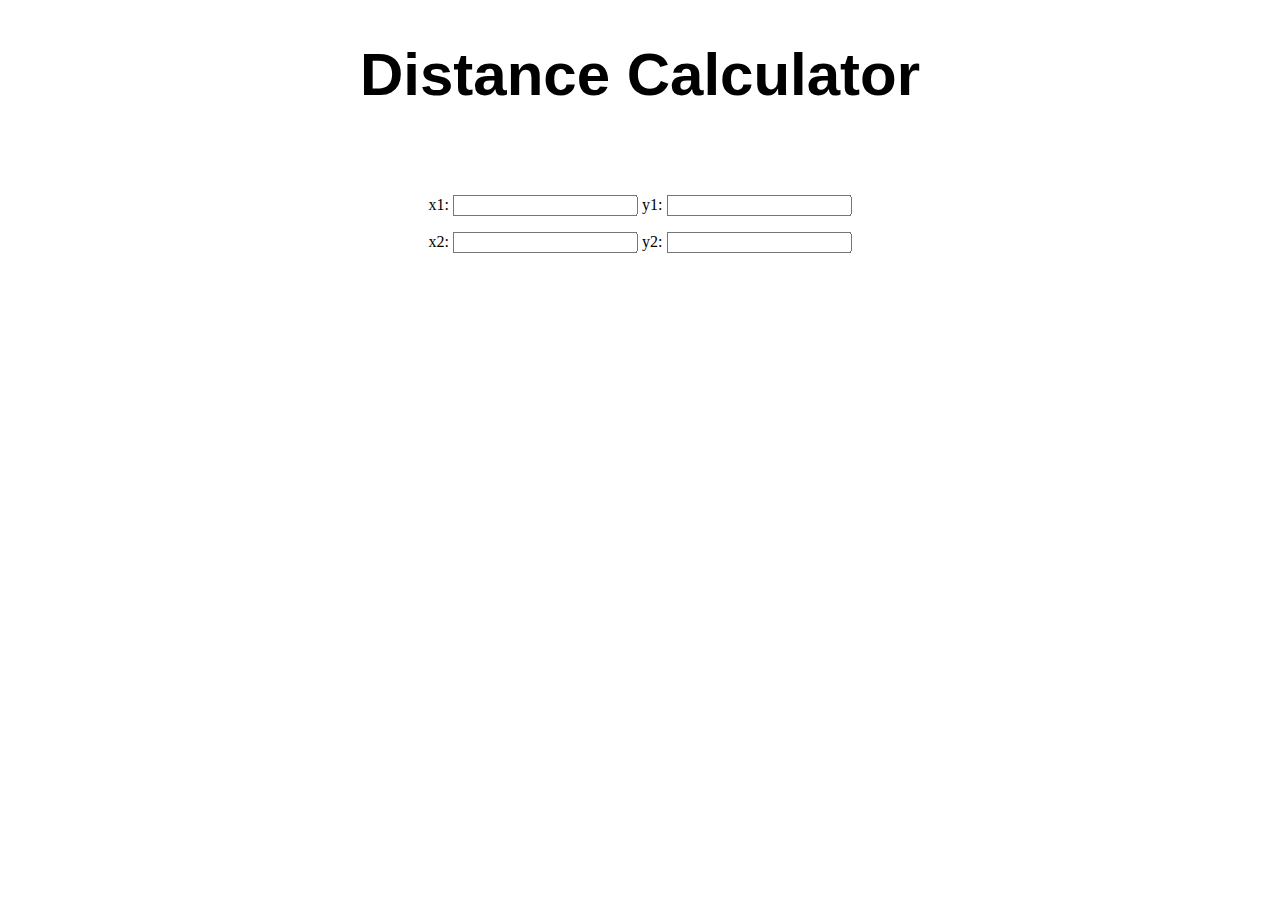
==== distance.html @ 12c9f60f "Added Distance Page" ====
<!DOCTYPE html>

<html lang="en">

<head>
 <meta charset="utf-8">
 <meta name="viewport" content="width=device-width, initial-scale=1.0">
 <link rel="stylesheet" href="style.css">
 <title>Distance</title>
</head>

<body>
	<h1>Distance Calculator</h1>
	<div class="container">
		<div class="center">
			<p>
				x1: <input type="text"  name="x1" id="x1" />
				y1: <input type="text"  name="y1" id="y1" />
			</p>
			<p>
				x2: <input type="text"  name="x2" id="x2" />
				y2: <input type="text"  name="y2" id="y2" />
			</p>
		</div>
	</div>
</body>

</html>
---- style.css ----
h1 {
  color: black;
  text-align: center;
  font-family: arial;
	font-size: 60px;
}

.container{
	height: 150px;
	position: relative;
}

.center{
	margin: 0;
	position: absolute;
	top: 50%;
	left: 50%;
	-ms-transform:translate(-50%,-50%);
	transform:translate(-50%,-50%);
}

.button1{
	color: white;
	padding: 30px;
	margin: 10px;
	background-color: grey;
}
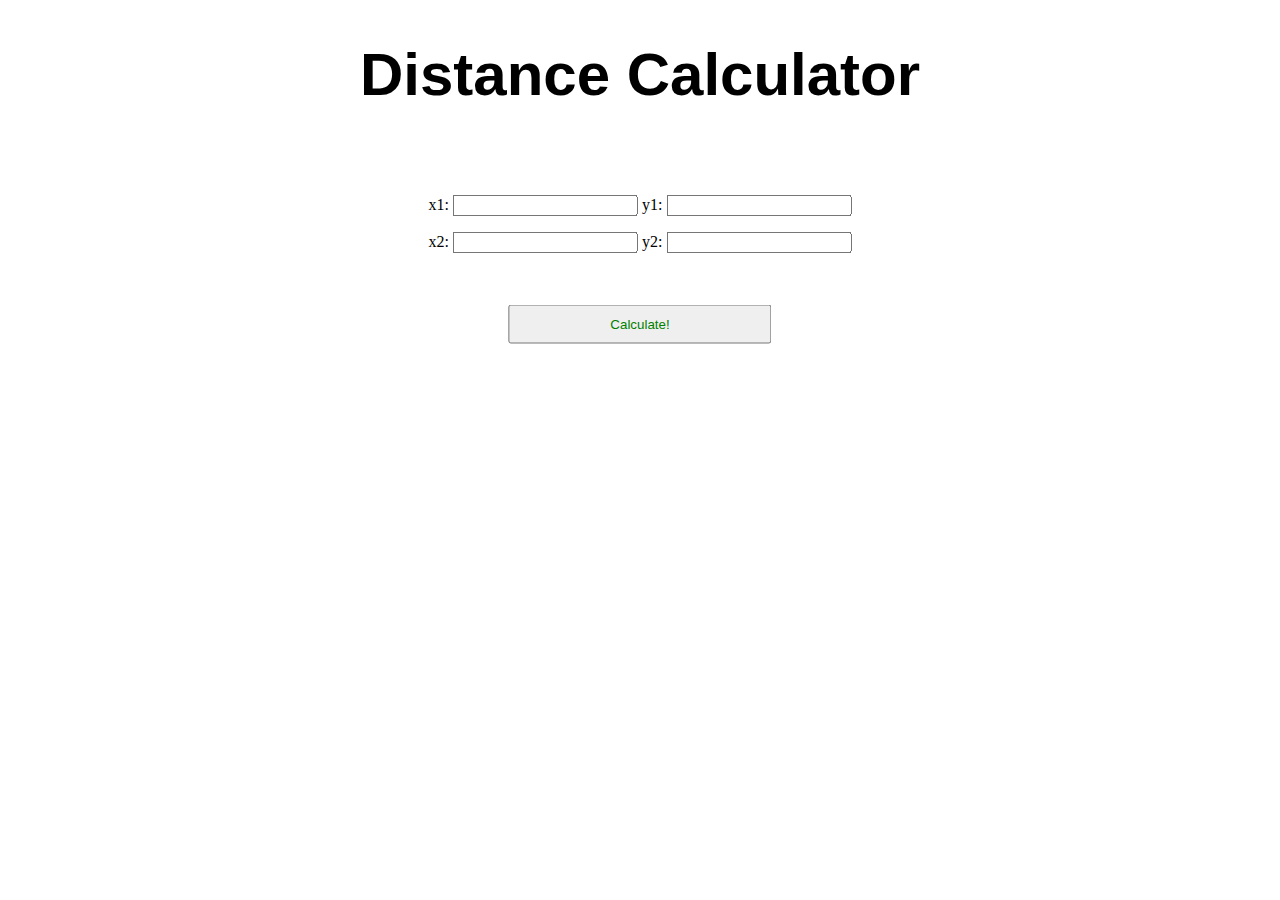
==== commit 80481935: "Added Sample Function" ====
--- a/distance.html
+++ b/distance.html
@@ -6,21 +6,34 @@
  <meta charset="utf-8">
  <meta name="viewport" content="width=device-width, initial-scale=1.0">
  <link rel="stylesheet" href="style.css">
+ <script src="script.js"></script>
  <title>Distance</title>
 </head>
 
 <body>
 	<h1>Distance Calculator</h1>
-	<div class="container">
+	<div class="container1">
 		<div class="center">
-			<p>
-				x1: <input type="text"  name="x1" id="x1" />
-				y1: <input type="text"  name="y1" id="y1" />
-			</p>
-			<p>
-				x2: <input type="text"  name="x2" id="x2" />
-				y2: <input type="text"  name="y2" id="y2" />
-			</p>
+			<form action="" id="distance-form">
+				<p>
+					x1: <input type="number"  name="x1" id="x1" />
+					y1: <input type="number"  name="y1" id="y1" />
+				</p>
+				<p>
+					x2: <input type="number"  name="x2" id="x2" />
+					y2: <input type="number"  name="y2" id="y2" />
+				</p>
+			</form>
+		</div>
+	</div>
+	<div class="container2">
+		<div class="center">
+			<button class="button2" onclick="distance()">Calculate!</button>
+		</div>
+	</div>
+	<div class="container3">
+		<div class="center">
+			<div id="ans"></div>
 		</div>
 	</div>
 </body>
--- a/style.css
+++ b/style.css
@@ -1,12 +1,22 @@
-h1 {
+h1{
   color: black;
   text-align: center;
   font-family: arial;
 	font-size: 60px;
 }
 
-.container{
+.container1{
 	height: 150px;
+	position: relative;
+}
+
+.container2{
+	height: 50px;
+	position: relative;
+}
+
+.container3{
+	height: 15px;
 	position: relative;
 }
 
@@ -25,3 +35,8 @@
 	margin: 10px;
 	background-color: grey;
 }
+
+.button2{
+	color: green;
+	padding: 10px 100px;
+}
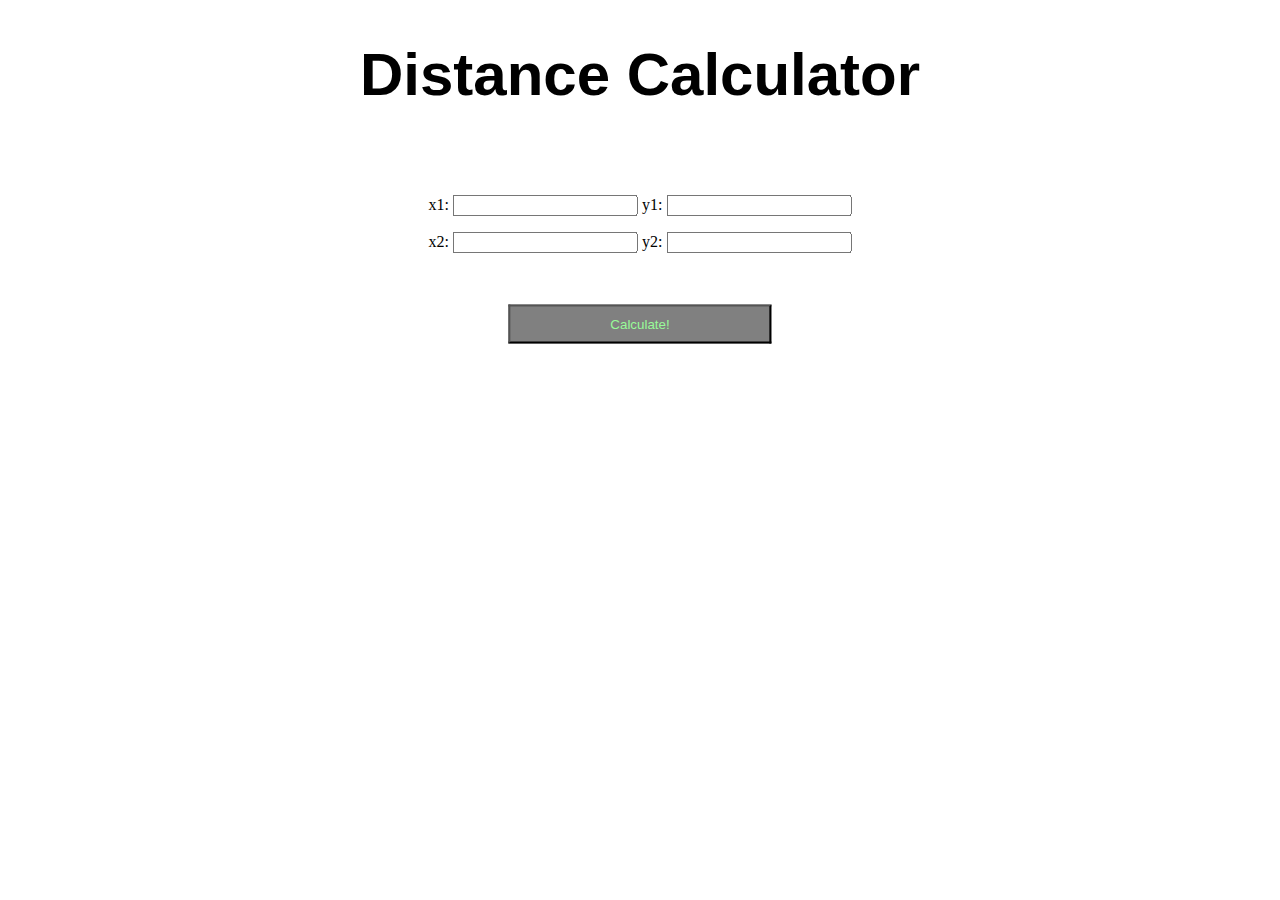
==== commit 53c5de4d: "Input Box Colors" ====
--- a/distance.html
+++ b/distance.html
@@ -16,19 +16,19 @@
 		<div class="center">
 			<form action="" id="distance-form">
 				<p>
-					x1: <input type="number"  name="x1" id="x1" />
-					y1: <input type="number"  name="y1" id="y1" />
+					x1: <input type="number"  name="x1" id="x1" onchange="formChanged('x1')"/>
+					y1: <input type="number"  name="y1" id="y1" onchange="formChanged('y1')"/>
 				</p>
 				<p>
-					x2: <input type="number"  name="x2" id="x2" />
-					y2: <input type="number"  name="y2" id="y2" />
+					x2: <input type="number"  name="x2" id="x2" onchange="formChanged('x2')"/>
+					y2: <input type="number"  name="y2" id="y2" onchange="formChanged('y2')"/>
 				</p>
 			</form>
 		</div>
 	</div>
 	<div class="container2">
 		<div class="center">
-			<button class="button2" onclick="distance()">Calculate!</button>
+			<button class="button2" onclick="distance();formSubmitted();">Calculate!</button>
 		</div>
 	</div>
 	<div class="container3">
--- a/style.css
+++ b/style.css
@@ -37,6 +37,7 @@
 }
 
 .button2{
-	color: green;
+	color: PaleGreen;
+	background-color: gray;
 	padding: 10px 100px;
 }
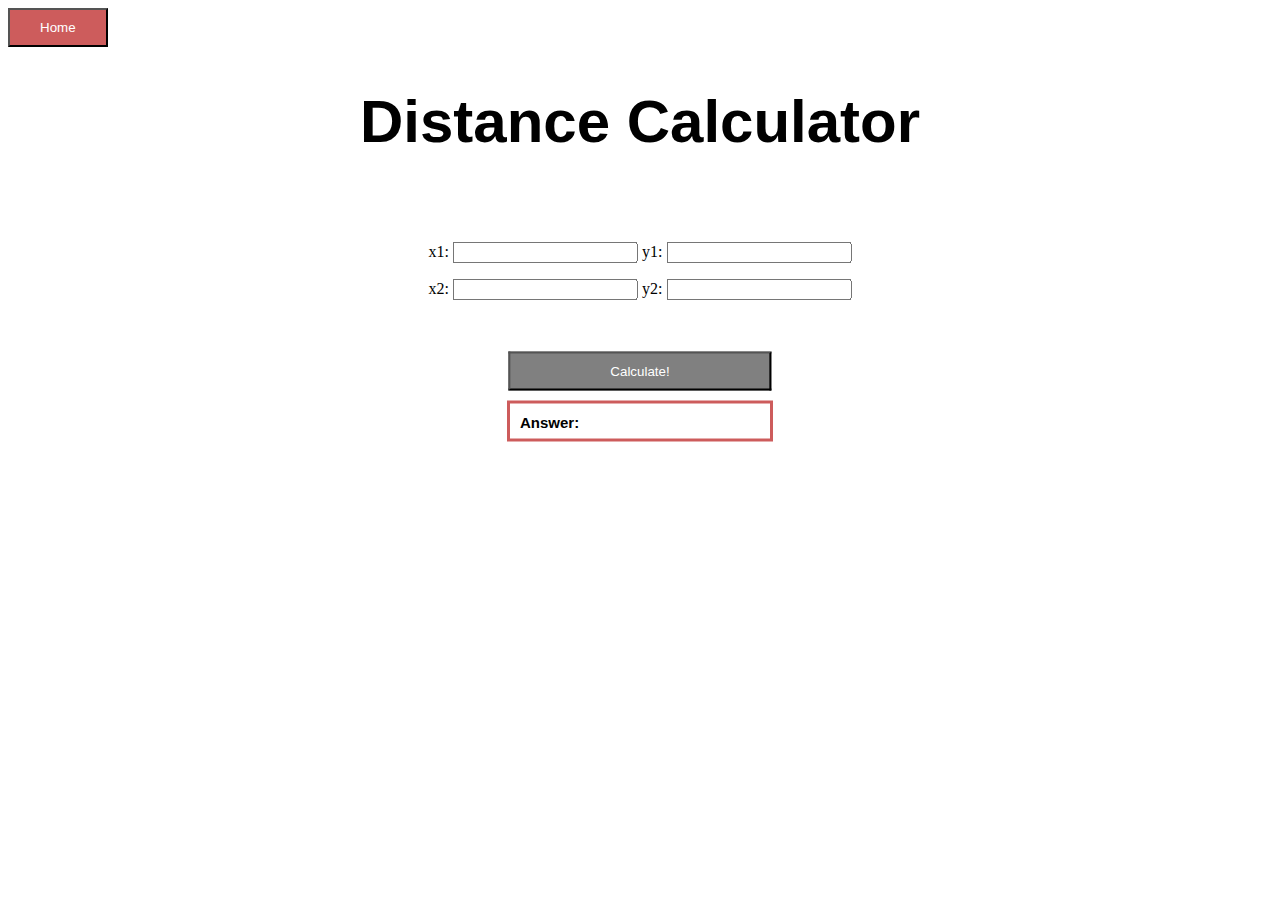
==== commit 3813cabd: "Answer Box" ====
--- a/distance.html
+++ b/distance.html
@@ -11,6 +11,7 @@
 </head>
 
 <body>
+	<button class="button3" onclick="document.location='index.html'">Home</button>
 	<h1>Distance Calculator</h1>
 	<div class="container1">
 		<div class="center">
@@ -31,9 +32,11 @@
 			<button class="button2" onclick="distance();formSubmitted();">Calculate!</button>
 		</div>
 	</div>
-	<div class="container3">
+	<div class="container2">
 		<div class="center">
-			<div id="ans"></div>
+			<div class="container3" id="ansbox">
+				<div id="ans" class="answer">Answer: </div>
+			</div>
 		</div>
 	</div>
 </body>
--- a/style.css
+++ b/style.css
@@ -3,6 +3,12 @@
   text-align: center;
   font-family: arial;
 	font-size: 60px;
+}
+
+.answer{
+	font-weight: bold;
+	font-family: arial;
+	font-size: 15px;
 }
 
 .container1{
@@ -16,8 +22,12 @@
 }
 
 .container3{
+	margin: 10px;
+	padding: 10px;
 	height: 15px;
 	position: relative;
+	width: 240px;
+	border: 3px solid IndianRed;
 }
 
 .center{
@@ -37,7 +47,13 @@
 }
 
 .button2{
-	color: PaleGreen;
+	color: white;
 	background-color: gray;
 	padding: 10px 100px;
 }
+
+.button3{
+	color: white;
+	background-color: IndianRed;
+	padding: 10px 30px;
+}
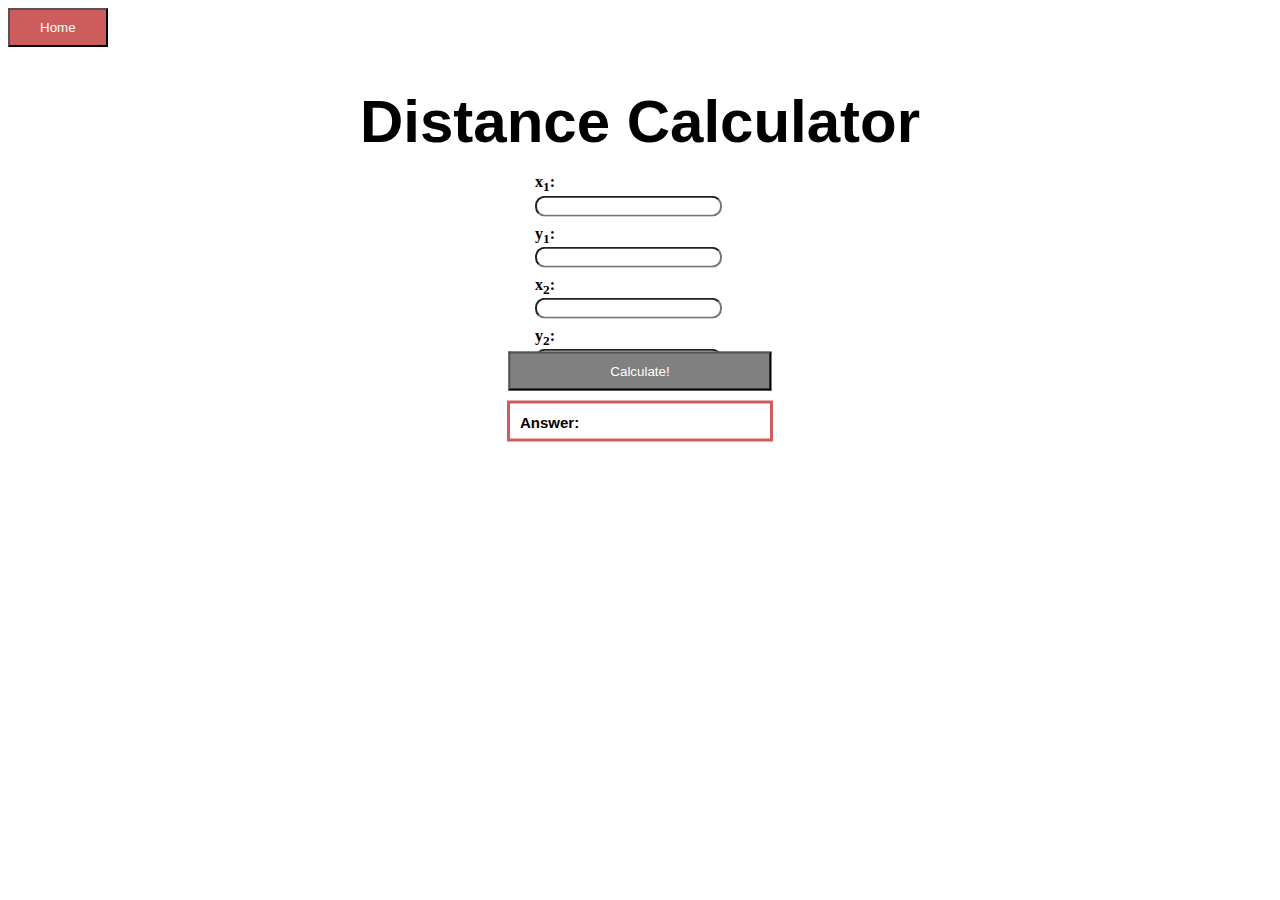
==== commit d65aa8b5: "Styled Input Boxes" ====
--- a/distance.html
+++ b/distance.html
@@ -16,14 +16,22 @@
 	<div class="container1">
 		<div class="center">
 			<form action="" id="distance-form">
-				<p>
-					x1: <input type="number"  name="x1" id="x1" onchange="formChanged('x1')"/>
-					y1: <input type="number"  name="y1" id="y1" onchange="formChanged('y1')"/>
-				</p>
-				<p>
-					x2: <input type="number"  name="x2" id="x2" onchange="formChanged('x2')"/>
-					y2: <input type="number"  name="y2" id="y2" onchange="formChanged('y2')"/>
-				</p>
+				<div class="container4">
+					<div class="center">
+					<div class="container5">
+						x<sub>1</sub>: <input type="number"  name="x1" id="x1" onchange="formChanged('x1')"/>
+					</div>
+					<div class="container5">
+						y<sub>1</sub>: <input type="number"  name="y1" id="y1" onchange="formChanged('y1')"/>
+					</div>
+					<div class="container5">
+						x<sub>2</sub>: <input type="number"  name="x2" id="x2" onchange="formChanged('x2')"/>
+					</div>
+					<div class="container5">
+						y<sub>2</sub>: <input type="number"  name="y2" id="y2" onchange="formChanged('y2')"/>
+					</div>
+					</div>
+				</div>
 			</form>
 		</div>
 	</div>
--- a/style.css
+++ b/style.css
@@ -3,6 +3,15 @@
   text-align: center;
   font-family: arial;
 	font-size: 60px;
+}
+
+input[type=number]{
+	font-weight: bold;
+	border-radius: 10px;
+}
+
+.input{
+	margin: 15px;
 }
 
 .answer{
@@ -28,6 +37,19 @@
 	position: relative;
 	width: 240px;
 	border: 3px solid IndianRed;
+}
+
+.container4{
+	margin: 5px;
+	padding: 15px;
+	height: 120px;
+	width: 300px;
+}
+
+.container5{
+	font-weight: bold;
+	padding: 4px;
+	width: 210px;
 }
 
 .center{
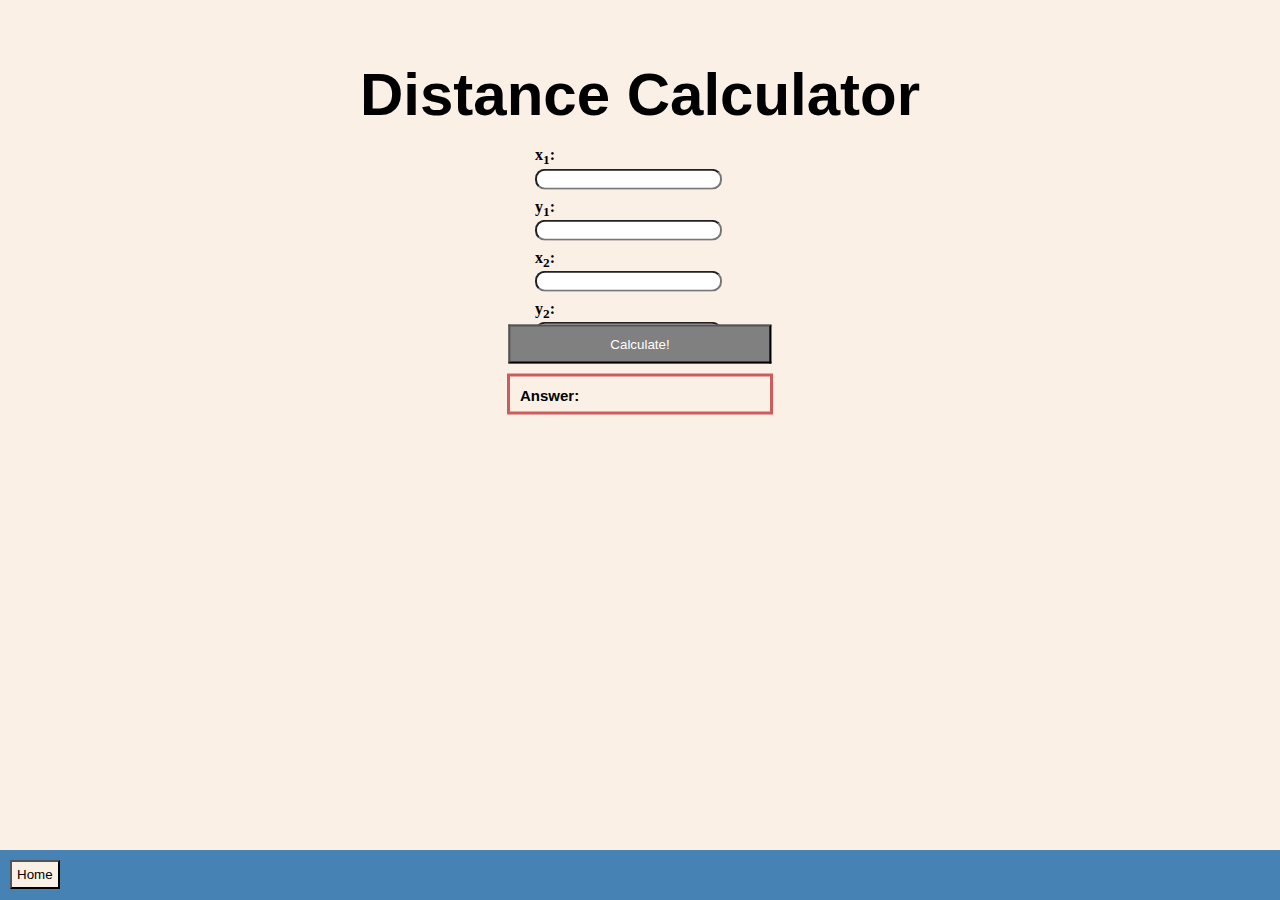
==== commit a13fac9d: "Added Footer" ====
--- a/distance.html
+++ b/distance.html
@@ -8,45 +8,53 @@
  <link rel="stylesheet" href="style.css">
  <script src="script.js"></script>
  <title>Distance</title>
+ <link rel="shortcut icon" type="image/png" href="calcFavicon.png"/>
 </head>
 
 <body>
-	<button class="button3" onclick="document.location='index.html'">Home</button>
-	<h1>Distance Calculator</h1>
-	<div class="container1">
-		<div class="center">
-			<form action="" id="distance-form">
-				<div class="container4">
-					<div class="center">
-					<div class="container5">
-						x<sub>1</sub>: <input type="number"  name="x1" id="x1" onchange="formChanged('x1')"/>
-					</div>
-					<div class="container5">
-						y<sub>1</sub>: <input type="number"  name="y1" id="y1" onchange="formChanged('y1')"/>
-					</div>
-					<div class="container5">
-						x<sub>2</sub>: <input type="number"  name="x2" id="x2" onchange="formChanged('x2')"/>
-					</div>
-					<div class="container5">
-						y<sub>2</sub>: <input type="number"  name="y2" id="y2" onchange="formChanged('y2')"/>
-					</div>
+	<div class="content">
+		<div class="content-inside">
+			
+			<h1>Distance Calculator</h1>
+			<div class="container1">
+				<div class="center">
+					<form action="" id="distance-form">
+						<div class="container4">
+							<div class="center">
+							<div class="container5">
+								x<sub>1</sub>: <input type="number"  name="x1" id="x1" onchange="formChanged('x1')"/>
+							</div>
+							<div class="container5">
+								y<sub>1</sub>: <input type="number"  name="y1" id="y1" onchange="formChanged('y1')"/>
+							</div>
+							<div class="container5">
+								x<sub>2</sub>: <input type="number"  name="x2" id="x2" onchange="formChanged('x2')"/>
+							</div>
+							<div class="container5">
+								y<sub>2</sub>: <input type="number"  name="y2" id="y2" onchange="formChanged('y2')"/>
+							</div>
+							</div>
+						</div>
+					</form>
+				</div>
+			</div>
+			<div class="container2">
+				<div class="center">
+					<button class="button2" onclick="distance();formSubmitted();">Calculate!</button>
+				</div>
+			</div>
+			<div class="container2">
+				<div class="center">
+					<div class="container3" id="ansbox">
+						<div id="ans" class="answer">Answer: </div>
 					</div>
 				</div>
-			</form>
-		</div>
-	</div>
-	<div class="container2">
-		<div class="center">
-			<button class="button2" onclick="distance();formSubmitted();">Calculate!</button>
-		</div>
-	</div>
-	<div class="container2">
-		<div class="center">
-			<div class="container3" id="ansbox">
-				<div id="ans" class="answer">Answer: </div>
 			</div>
 		</div>
 	</div>
+	<footer class="footer">
+		<button class="foot-button" onclick="document.location='index.html'">Home</button>
+	</footer>
 </body>
 
 </html>
--- a/style.css
+++ b/style.css
@@ -8,6 +8,36 @@
 input[type=number]{
 	font-weight: bold;
 	border-radius: 10px;
+}
+
+html, body{
+	height: 100%;
+	margin: 0;
+	background-color: linen;
+}
+
+.content{
+	min-height: 100%;
+}
+
+.content-inside{
+	padding: 20px;
+	padding-bottom: 50px;
+}
+
+footer{
+	background-color: SteelBlue;
+}
+
+.foot-button{
+	margin: 10px;
+	padding: 5px;
+	background-color: linen;
+}
+
+.footer{
+	height: 50px;
+	margin-top: -50px;
 }
 
 .input{
@@ -73,9 +103,3 @@
 	background-color: gray;
 	padding: 10px 100px;
 }
-
-.button3{
-	color: white;
-	background-color: IndianRed;
-	padding: 10px 30px;
-}
